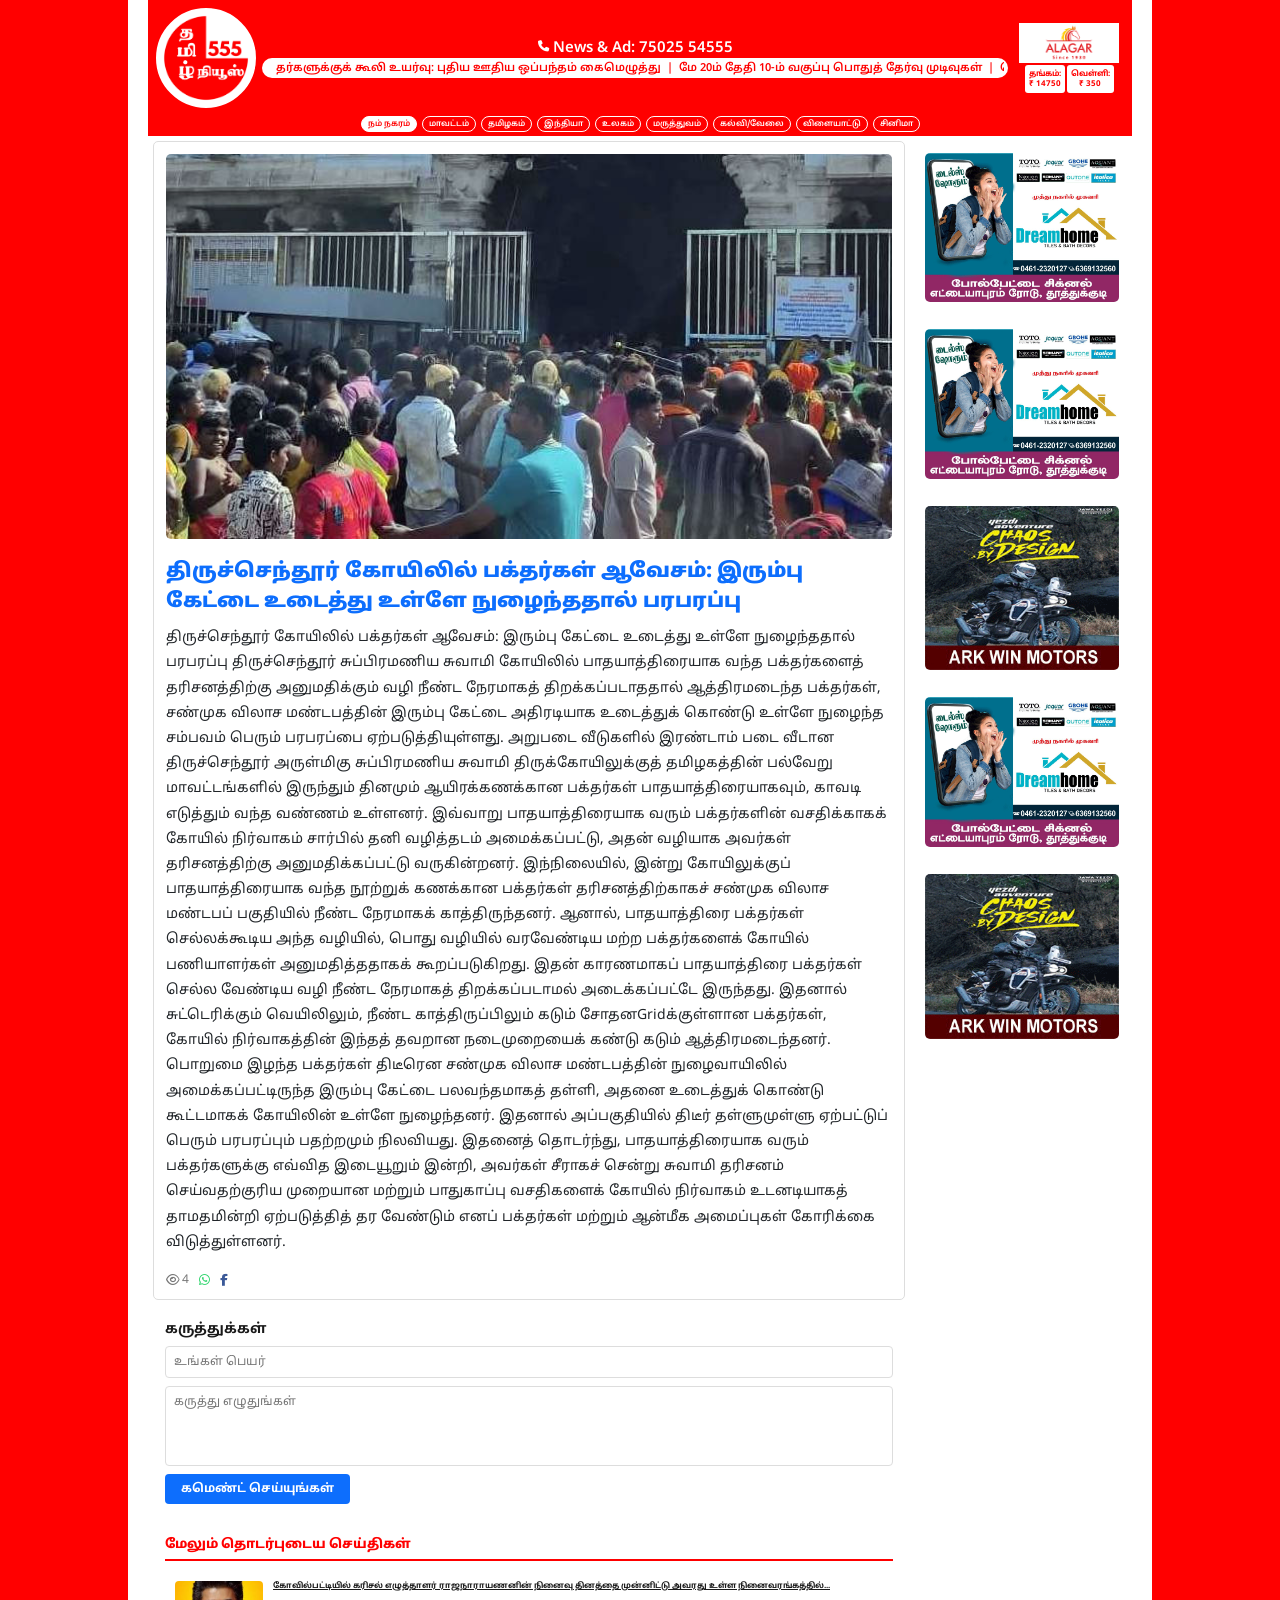
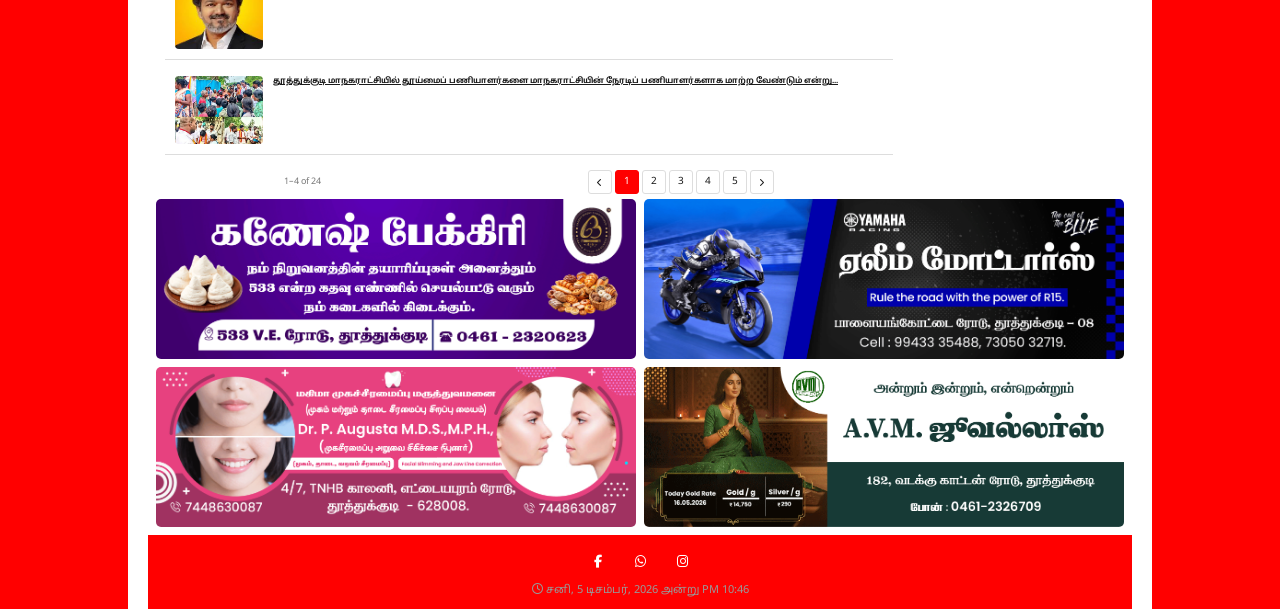
==== news-detail.html @ 2be24624 "New Page Added" ====
<!DOCTYPE html>
<html lang="ta">
<head>
  <meta charset="UTF-8" />
  <meta name="viewport" content="width=device-width, initial-scale=1.0" />
  <title>தமிழ் 555 நியூஸ்</title>
  <link href="https://fonts.googleapis.com/css2?family=Noto+Sans+Tamil:wght@400;600;700;900&display=swap" rel="stylesheet" />
  <link rel="stylesheet" href="https://cdnjs.cloudflare.com/ajax/libs/font-awesome/6.5.0/css/all.min.css" />
  <link rel="stylesheet" href="./style.css" />
</head>
<body>

<!-- HEADER -->
<header class="header">
  <div class="logo">
    <img class="logo-image" src="./images/555.png" alt="Logo-Image">
  </div>
  <div class="hdr-contact">
    <div>
      <i class="fa-solid fa-phone fa-xs"></i> News &amp; Ad: 75025 54555
    </div>
    <!-- TICKER -->
<div class="ticker-bar">
 
  <div class="ticker-scroll">
    <span class="ticker-track">
    <a href="">தர்களுக்குக் கூலி உயர்வு: புதிய ஊதிய ஒப்பந்தம் கைமெழுத்து</a>
    &nbsp;|&nbsp;
    <a href="">மே 20ம் தேதி 10-ம் வகுப்பு பொதுத் தேர்வு முடிவுகள்</a>
    &nbsp;|&nbsp;
    <a href="">பெட்ரோல், டீசல் விலை உயர்வுக்கு முதலமைச்சர் விஜய் கண்டனம்</a>
    &nbsp;|&nbsp;
    <a href="">அடினோ வைரஸ் பாதிப்பால் 4 வயது சிறுமி உயிரிழப்பு</a>
  </span>
  </div>
</div>
  </div>
  <div class="hdr-price">
    <div class="hdr-price-logo">
      <img src="./images/final-algar-logo-N.png" alt="alagar-logo" class="hdr-logo">
    </div>
   <div class="hdr-rates">
     <div class="hp-pill">தங்கம்: <br>
       ₹ <span id="goldRate">14750</span></div>
     <div class="hp-pill">வெள்ளி: <br>
       ₹ <span id="silverRate">350</span></div>
   </div>
    </div>
  </div>
</header>

<!-- NAVBAR -->
<nav class="navbar">
  <button class="nav-btn active">நம் நகரம்</button>
  <button class="nav-btn">மாவட்டம்</button>
  <button class="nav-btn">தமிழகம்</button>
  <button class="nav-btn">இந்தியா</button>
  <button class="nav-btn">உலகம்</button>
  <button class="nav-btn">மருத்துவம்</button>
  <button class="nav-btn">கல்வி/வேலை</button>
  <button class="nav-btn">விளையாட்டு</button>
  <button class="nav-btn">சினிமா</button>
</nav>

<!-- BODY: News + Right Ads side by side -->
<div class="body-wrap">

  <div class="news-col">

  <div class="news-col">

  <!-- News Title -->
  <div class="detail-card">
      <img src="./images/main-image.jpg" alt="" class="detail-img" />
    <h1 class="detail-title">திருச்செந்தூர் கோயிலில் பக்தர்கள் ஆவேசம்: இரும்பு கேட்டை உடைத்து உள்ளே நுழைந்ததால் பரபரப்பு</h1>
    <!-- Featured Image -->

    <!-- Body Text -->
    <div class="detail-body">
      <p>திருச்செந்தூர் கோயிலில் பக்தர்கள் ஆவேசம்: இரும்பு கேட்டை உடைத்து உள்ளே நுழைந்ததால் பரபரப்பு

திருச்செந்தூர் சுப்பிரமணிய சுவாமி கோயிலில் பாதயாத்திரையாக வந்த பக்தர்களைத் தரிசனத்திற்கு அனுமதிக்கும் வழி நீண்ட நேரமாகத் திறக்கப்படாததால் ஆத்திரமடைந்த பக்தர்கள், சண்முக விலாச மண்டபத்தின் இரும்பு கேட்டை அதிரடியாக உடைத்துக் கொண்டு உள்ளே நுழைந்த சம்பவம் பெரும் பரபரப்பை ஏற்படுத்தியுள்ளது.

அறுபடை வீடுகளில் இரண்டாம் படை வீடான திருச்செந்தூர் அருள்மிகு சுப்பிரமணிய சுவாமி திருக்கோயிலுக்குத் தமிழகத்தின் பல்வேறு மாவட்டங்களில் இருந்தும் தினமும் ஆயிரக்கணக்கான பக்தர்கள் பாதயாத்திரையாகவும், காவடி எடுத்தும் வந்த வண்ணம் உள்ளனர்.

இவ்வாறு பாதயாத்திரையாக வரும் பக்தர்களின் வசதிக்காகக் கோயில் நிர்வாகம் சார்பில் தனி வழித்தடம் அமைக்கப்பட்டு, அதன் வழியாக அவர்கள் தரிசனத்திற்கு அனுமதிக்கப்பட்டு வருகின்றனர்.

இந்நிலையில், இன்று கோயிலுக்குப் பாதயாத்திரையாக வந்த நூற்றுக் கணக்கான பக்தர்கள் தரிசனத்திற்காகச் சண்முக விலாச மண்டபப் பகுதியில் நீண்ட நேரமாகக் காத்திருந்தனர்.

ஆனால், பாதயாத்திரை பக்தர்கள் செல்லக்கூடிய அந்த வழியில், பொது வழியில் வரவேண்டிய மற்ற பக்தர்களைக் கோயில் பணியாளர்கள் அனுமதித்ததாகக் கூறப்படுகிறது.

இதன் காரணமாகப் பாதயாத்திரை பக்தர்கள் செல்ல வேண்டிய வழி நீண்ட நேரமாகத் திறக்கப்படாமல் அடைக்கப்பட்டே இருந்தது.

இதனால் சுட்டெரிக்கும் வெயிலிலும், நீண்ட காத்திருப்பிலும் கடும் சோதனGridக்குள்ளான பக்தர்கள், கோயில் நிர்வாகத்தின் இந்தத் தவறான நடைமுறையைக் கண்டு கடும் ஆத்திரமடைந்தனர்.

பொறுமை இழந்த பக்தர்கள் திடீரென சண்முக விலாச மண்டபத்தின் நுழைவாயிலில் அமைக்கப்பட்டிருந்த இரும்பு கேட்டை பலவந்தமாகத் தள்ளி, அதனை உடைத்துக் கொண்டு கூட்டமாகக் கோயிலின் உள்ளே நுழைந்தனர்.

இதனால் அப்பகுதியில் திடீர் தள்ளுமுள்ளு ஏற்பட்டுப் பெரும் பரபரப்பும் பதற்றமும் நிலவியது.

இதனைத் தொடர்ந்து, பாதயாத்திரையாக வரும் பக்தர்களுக்கு எவ்வித இடையூறும் இன்றி, அவர்கள் சீராகச் சென்று சுவாமி தரிசனம் செய்வதற்குரிய முறையான மற்றும் பாதுகாப்பு வசதிகளைக் கோயில் நிர்வாகம் உடனடியாகத் தாமதமின்றி ஏற்படுத்தித் தர வேண்டும் எனப் பக்தர்கள் மற்றும் ஆன்மீக அமைப்புகள் கோரிக்கை விடுத்துள்ளனர்.</p>
    </div>

    <!-- Share / Stats -->
    <div class="detail-stats">
      <span class="stat"><i class="fa-regular fa-eye"></i> 4</span>
      <span class="stat whatsapp"><i class="fa-brands fa-whatsapp"></i></span>
      <span class="stat facebook"><i class="fa-brands fa-facebook-f"></i></span>
    </div>
  </div>

  <!-- Comment Box -->
  <div class="comment-box">
    <h3 class="comment-title">கருத்துக்கள்</h3>
    <input type="text" placeholder="உங்கள் பெயர்" class="comment-input" />
    <textarea placeholder="கருத்து எழுதுங்கள்" class="comment-textarea"></textarea>
    <button class="comment-btn">கமெண்ட் செய்யுங்கள்</button>
  </div>

  <!-- Related News -->
  <div class="related-section">
    <h3 class="related-title">மேலும் தொடர்புடைய செய்திகள்</h3>

    <div class="news-card">
      <div class="thumb"><img src="./images/thumbnail1.jpg" alt=""></div>
      <div class="card-body">
        <div class="card-title2"><a href="news-detail.html">
                    கோவில்பட்டியில் கரிசல் எழுத்தாளர் ராஜநாராயணனின் நினைவு தினத்தை முன்னிட்டு அவரது உள்ள நினைவரங்கத்தில்...
                  </a></div>
      </div>
    </div>

    <div class="news-card">
      <div class="thumb"><img src="./images/thumbnail2.jpg" alt=""></div>
      <div class="card-body">
        <div class="card-title2"><a href="news-detail.html">
                    தூத்துக்குடி மாநகராட்சியில் தூய்மைப் பணியாளர்களை மாநகராட்சியின் நேரடிப் பணியாளர்களாக மாற்ற வேண்டும் என்று...
                  </a></div>
      </div>
    </div>

  </div>

</div><!-- /news-col -->

    <div class="pagination">
      <div class="pg-info">1–4 of 24</div>
      <div class="pg-btns">
        <button class="pg-btn"><i class="fa-solid fa-chevron-left" style="font-size:8px;"></i></button>
        <button class="pg-btn active">1</button>
        <button class="pg-btn">2</button>
        <button class="pg-btn">3</button>
        <button class="pg-btn">4</button>
        <button class="pg-btn">5</button>
        <button class="pg-btn"><i class="fa-solid fa-chevron-right" style="font-size:8px;"></i></button>
      </div>
    </div>

  </div><!-- /news-col -->

  <!-- RIGHT ADS — vertical leg of the L -->
  <div class="ad-col">

    <div class="ad-card">
      <img src="./images/ad1.gif" alt="">
    </div>

    <div class="ad-card">
      <img src="./images/ad1.gif" alt="">
    </div>

    <div class="ad-card">
      <img src="./images/ad3.gif" alt="">
    </div>

    <div class="ad-card">
        <img src="./images/ad1.gif" alt="">
    </div>

    <div class="ad-card">
      <img src="./images/ad3.gif" alt="">
    </div>

  </div><!-- /ad-col -->

</div><!-- /body-wrap -->

<!-- BOTTOM ADS — horizontal leg of the L -->
<div class="bottom-ads">
  <div class="bot-ad">
    <img src="./images/ad4.gif" alt="">
  </div>
  <div class="bot-ad">
    <img src="./images/ad5.gif" alt="">
  </div>
  <div class="bot-ad">
    <img src="./images/ad6.gif" alt="">
  </div>
  <div class="bot-ad">
    <img src="./images/ad7.gif" alt="">
  </div>
</div>

<!-- FOOTER -->
<footer class="footer">
  <div class="footer-socials">
    <div class="soc-btn"><i class="fa-brands fa-facebook-f"></i></div>
    <div class="soc-btn"><i class="fa-brands fa-whatsapp"></i></div>
    <div class="soc-btn"><i class="fa-brands fa-instagram"></i></div>
  </div>
  <div class="footer-time"><i class="fa-regular fa-clock"></i> சனி 16 மே 2026 — 12:33 PM</div>
</footer>

<script src="./script.js"></script>
</body>
</html>
---- style.css ----
:root {
      --red:       red;
      --red-dark:  #a30000;
      --red-light: #e60000;
      --white:     #ffffff;
      --text:      #1a1a1a;
      --muted:     #777;
      --border:    #ddd;
      --gold:      #f5c518;
      --ad-w:      38%;
    }

    *, *::before, *::after { box-sizing: border-box; margin: 0; padding: 0; }
    body {
      font-family: 'Noto Sans Tamil', sans-serif;
      background: var(--red);
      color: var(--text);
    }
       
    a { text-decoration: none; color: inherit; }


    /* ── HEADER single row ── */
    .header {
      background: var(--red);
      display: flex;
      align-items: center;
      gap: 6px;
      padding:8px 8px 4px 8px;
      min-height: 54px;
    }
    .logo {
      flex-shrink: 0;
      width: 46px; height: 46px;
      border-radius: 50%;
      border: 10px solid var(--white) ;
      background: var(--white);
      display: flex; flex-direction: column;
      align-items: center; justify-content: center;
      color: var(--white); text-align: center; line-height: 1.1;
    }

    .logo-image {
      width: 35px; height: 35px;
    }

    .hdr-contact {
      flex: 1;
      color: var(--white);
      font-size: clamp(12px, 13px, 16px);
      font-weight: 600;
      text-align: center;
      white-space: nowrap;
      overflow: hidden;
      text-overflow: ellipsis;
    }
    .hdr-price {
      flex-shrink: 0;
      border-radius: 5px;
      padding: 3px 5px;
      text-align: center;
      display: flex; align-items: center; justify-content: center;
      flex-direction: column;
      gap: 2px;
      
    }
    .hdr-price-logo{
      height: 40px;
      width: 100px;
      background: var(--white);
      

    }
    .hdr-rates{
      display: flex;
      align-items: end;
      gap: 2px;
    }

    .hdr-logo{
      object-fit: cover;
      max-width: 100%;
      max-height: 100%;
    }
 
    .hdr-price .hp-pill  {
      background: var(--white); color: var(--red);
      font-size: clamp(6px,1.7vw,8px); font-weight: 700;
      padding:4px; border-radius: 3px; white-space: nowrap; flex:1;
    }

    /* ── TICKER ── */
    .ticker-bar {
      display: flex; align-items: center;
      background: var(--white);
      height: 20px; overflow: hidden;
      border-radius: 10px;
      padding:2px 4px;
    }
   
    .ticker-scroll { overflow: hidden; flex: 1; }
    .ticker-track {
      display: inline-block; white-space: nowrap;
      animation: scrollticker 30s linear infinite;
      font-size: 11px; font-weight: 600; color: var(--red); padding: 0 10px;
    }

    .ticker-track a {
  color: var(--red);
  text-decoration: none;
  font-weight: 600;
}

    @keyframes scrollticker {
      from { transform: translateX(100vw); }
      to   { transform: translateX(-100%); }
    }
    @keyframes pulse { 0%,100%{opacity:1} 50%{opacity:.2} }

    /* ── NAVBAR horizontal scroll ── */
    .navbar {
      background: var(--red);
      padding: 4px 8px;
      display: flex; gap: 5px;
      flex-wrap: wrap;
      justify-content: center;
      align-items: center;
    }
    .navbar::-webkit-scrollbar { display: none; }
    .nav-btn {
      flex-shrink: 0;
      background: transparent;
      border: 1.5px solid var(--white);
      color: var(--white);
      padding: 2px 6px; border-radius: 20px;
      font-family: 'Noto Sans Tamil', sans-serif;
      font-size: clamp(6px, 8px, 12px);
      font-weight: 600;
      cursor: pointer; white-space: nowrap;
      transition: background .2s, color .2s;
    }
    .nav-btn.active, .nav-btn:active { background: var(--white); color: var(--red); }

    /* ── BODY WRAP: news left, ads right ── */
    .body-wrap {
      display: flex; gap: 12px;
      padding: 5px; background: var(--white);
      align-items: flex-start;
    }

    /* ── NEWS COLUMN ~62% ── */
    .news-col { flex: 1; min-width: 0; display: flex; flex-direction: column; gap: 3px; }

    .news-card {
      background: var(--white); border-bottom: 1px solid var(--border);
      display: flex; gap: 7px; padding: 3px;
      transition: box-shadow .2s;
    }
    .news-card:active { box-shadow: 0 3px 8px rgba(0,0,0,.15); }

    .thumb {
      flex-shrink: 0;
      width: 68px; height: 54px;
      border-radius: 4px; background: #ececec;
      display: flex; align-items: center; justify-content: center;
      font-size: 18px; color: #bbb; overflow: hidden;
    }
    .thumb img { width:100%; height:100%; object-fit:cover; }

    .card-body { flex: 1; min-width: 0; }
    .card-title , .card-title2{
      font-size: clamp(6px, 8px, 13px);
      font-weight: 700; line-height: 1.4; color: var(--text);
      margin-bottom: 2px;
      /* display: -webkit-box; -webkit-line-clamp: 3; -webkit-box-orient: vertical; overflow: hidden; */
    }
    .card-title a:hover { color: var(--red); }
    .card-title2 a:hover { color: var(--red); }
    .card-title2{text-decoration: underline;}
    .card-meta { font-size: 7px; color: var(--muted); margin-bottom: 3px; }
    .card-excerpt {
      font-size: 8px; color: #555; line-height: 1.2;
      display: -webkit-box; -webkit-line-clamp: 3; -webkit-box-orient: vertical; overflow: hidden;
    }
    .read-more { color: var(--red); font-weight: 700; font-size: 8px; }
    .card-stats { display: flex; gap: 8px; margin-top: 4px; }
    .stat { font-size: 12px; color: var(--muted); display: flex; align-items: center; gap: 2px; }
    .whatsapp{color: #25D366;}
    .facebook{color: #3b5998;}

    /* ── PAGINATION ── */
    .pagination {
      background: var(--white);
      border-radius: 5px;
      /* padding: 7px; */
      display: flex; align-items: center;
      justify-content: space-around; gap: 4px; flex-wrap: wrap;
    }
    .pg-info { font-size: 9px; color: var(--muted); }
    .pg-btns { display: flex; gap: 3px; flex-wrap: wrap; }
    .pg-btn {
      width: 24px; height: 24px; border-radius: 3px;
      border: 1px solid var(--border); background: var(--white);
      color: var(--text); font-size: 10px; cursor: pointer;
      display: flex; align-items: center; justify-content: center;
      font-family: 'Noto Sans Tamil', sans-serif;
      transition: background .2s;
    }
    .pg-btn.active { background: var(--red); color: var(--white); border-color: var(--red); }
    .pg-btn:hover:not(.active) { background: #f0f0f0; }

    /* ── RIGHT ADS COLUMN (~38% on mobile) ── */
    .ad-col {
      width: var(--ad-w);
      flex-shrink: 0;
      display: flex; flex-direction: column; gap: 3px;
    }
    .ad-card {
      border-radius: 5px; overflow: hidden;
      padding: 8px 5px;
      display: flex; flex-direction: column;
      align-items: center; justify-content: center;
      text-align: center; gap: 2px;
      min-height: 90px; color: var(--white);
    }
    

    .ac-badge {
      background: var(--gold); color: #333;
      font-size: 7px; font-weight: 800;
      padding: 2px 5px; border-radius: 8px; margin-bottom: 1px;
    }
    .ac-brand { font-size: clamp(10px,2.8vw,13px); font-weight: 900; line-height: 1.2; }
    .ac-tag   { font-size: clamp(7px,1.9vw,9px); opacity: .85; line-height: 1.3; }
    .ac-phone { font-size: clamp(7px,1.8vw,9px); font-weight: 700; margin-top: 2px; }

    /* ── BOTTOM ADS (horizontal leg of L) ── */
    .bottom-ads {
      background: var(--white);
      padding: 0 5px 5px;
      display: grid;
      grid-template-columns: 1fr 1fr;
      gap: 5px;
    }

    

    /* ── FOOTER ── */
    .footer { background: var(--red); color: var(--white); text-align: center; padding: 12px; }
    .footer-socials { display: flex; justify-content: center; gap: 12px; margin-bottom: 6px; }
    .soc-btn {
      width: 30px; height: 30px; border-radius: 50%;
      background: var(--red); display: flex; align-items: center; justify-content: center;
      font-size: 13px; color: var(--white); cursor: pointer;
      transition: background .2s;
    }
    .soc-btn:hover { background: var(--red-light); }
    .footer-time { font-size: 11px; color: #999; }

    .ad-card,
.bot-ad {
  padding: 0;
  min-height: 0;
  overflow: hidden;
  background: transparent;
}

.ad-card img,
.bot-ad img {
  width: 100%;
  height: auto;
  display: block;
  border-radius: 5px;
}


/* Detail page */
.detail-card {
  background: var(--white);
  border-radius: 5px;
  padding: 12px;
  margin-bottom: 6px;
  border: 1.5px solid var(--border);
}

.detail-title {
  font-size: clamp(14px, 3.5vw, 20px);
  font-weight: 900;
  line-height: 1.5;
  margin-bottom: 8px;
  color: #0d6efd;
}

.detail-meta {
  font-size: 11px;
  color: var(--muted);
  margin-bottom: 10px;
}

.detail-img {
  width: 100%;
  height: auto;
  border-radius: 5px;
  margin-bottom: 12px;
}

.detail-body p {
  font-size: clamp(12px, 2.5vw, 14px);
  line-height: 1.8;
  color: #212529;
  margin-bottom: 10px;
}

.detail-stats {
  display: flex;
  gap: 10px;
  margin-top: 10px;
  padding-top: 8px;
}

/* Comment box */
.comment-box {
  background: var(--white);
  border-radius: 5px;
  padding: 12px;
  margin-bottom: 6px;
  display: flex;
  flex-direction: column;
  gap: 8px;
}

.comment-title {
  font-size: 14px;
  font-weight: 700;
  color: var(--text);
}

.comment-input,
.comment-textarea {
  width: 100%;
  border: 1px solid var(--border);
  border-radius: 4px;
  padding: 8px;
  font-family: 'Noto Sans Tamil', sans-serif;
  font-size: 12px;
  outline: none;
}

.comment-textarea { height: 80px; resize: none; }

.comment-input:focus,
.comment-textarea:focus { border-color: var(--red); }

.comment-btn {
  background: #0d6efd;
  color: var(--white);
  border: none;
  border-radius: 4px;
  padding: 8px 16px;
  font-family: 'Noto Sans Tamil', sans-serif;
  font-size: 12px;
  font-weight: 700;
  cursor: pointer;
  align-self: flex-start;
}

.comment-btn:hover { background: var(--red-dark); }

/* Related section */
.related-section {
  background: var(--white);
  border-radius: 5px;
  padding: 12px;
  display: flex;
  flex-direction: column;
  gap: 6px;
}

.related-title {
  font-size: 13px;
  font-weight: 800;
  color: var(--red);
  margin-bottom: 4px;
  padding-bottom: 6px;
  border-bottom: 2px solid var(--red);
}


    /* ── DESKTOP (≥640px) ── */
    @media (min-width: 640px) {
      :root { --ad-w: 210px; }
      .logo { width: 100px; height: 100px; }
      .logo-image {width: 90px; height: 90px;}
      .hdr-contact { font-size: 15px; }
      .news-card { gap: 10px; padding: 10px; }
      .thumb { width: 88px; height: 68px; font-size: 22px; }
      .card-title { font-size: 14px; }
      .card-meta  { font-size: 11px; }
      .card-excerpt { font-size: 12px; }
      .ad-card { min-height: 140px; padding: 12px 8px; }
      .ac-brand { font-size: 15px; } .ac-tag { font-size: 11px; } .ac-phone { font-size: 10px; }
      .bottom-ads { padding: 0 8px 8px; gap: 8px; }
      .bot-ad { min-height: 95px; }
      .ba-name { font-size: 15px; } .ba-phone { font-size: 11px; }
      .ticker-bar{margin: 0 auto;}

      
    }

 @media (min-width: 1024px) {
  body {
    max-width: 1024px;
    margin: 0 auto;
    border-left: 20px solid var(--white);
    border-right: 20px solid var(--white);

  }
}
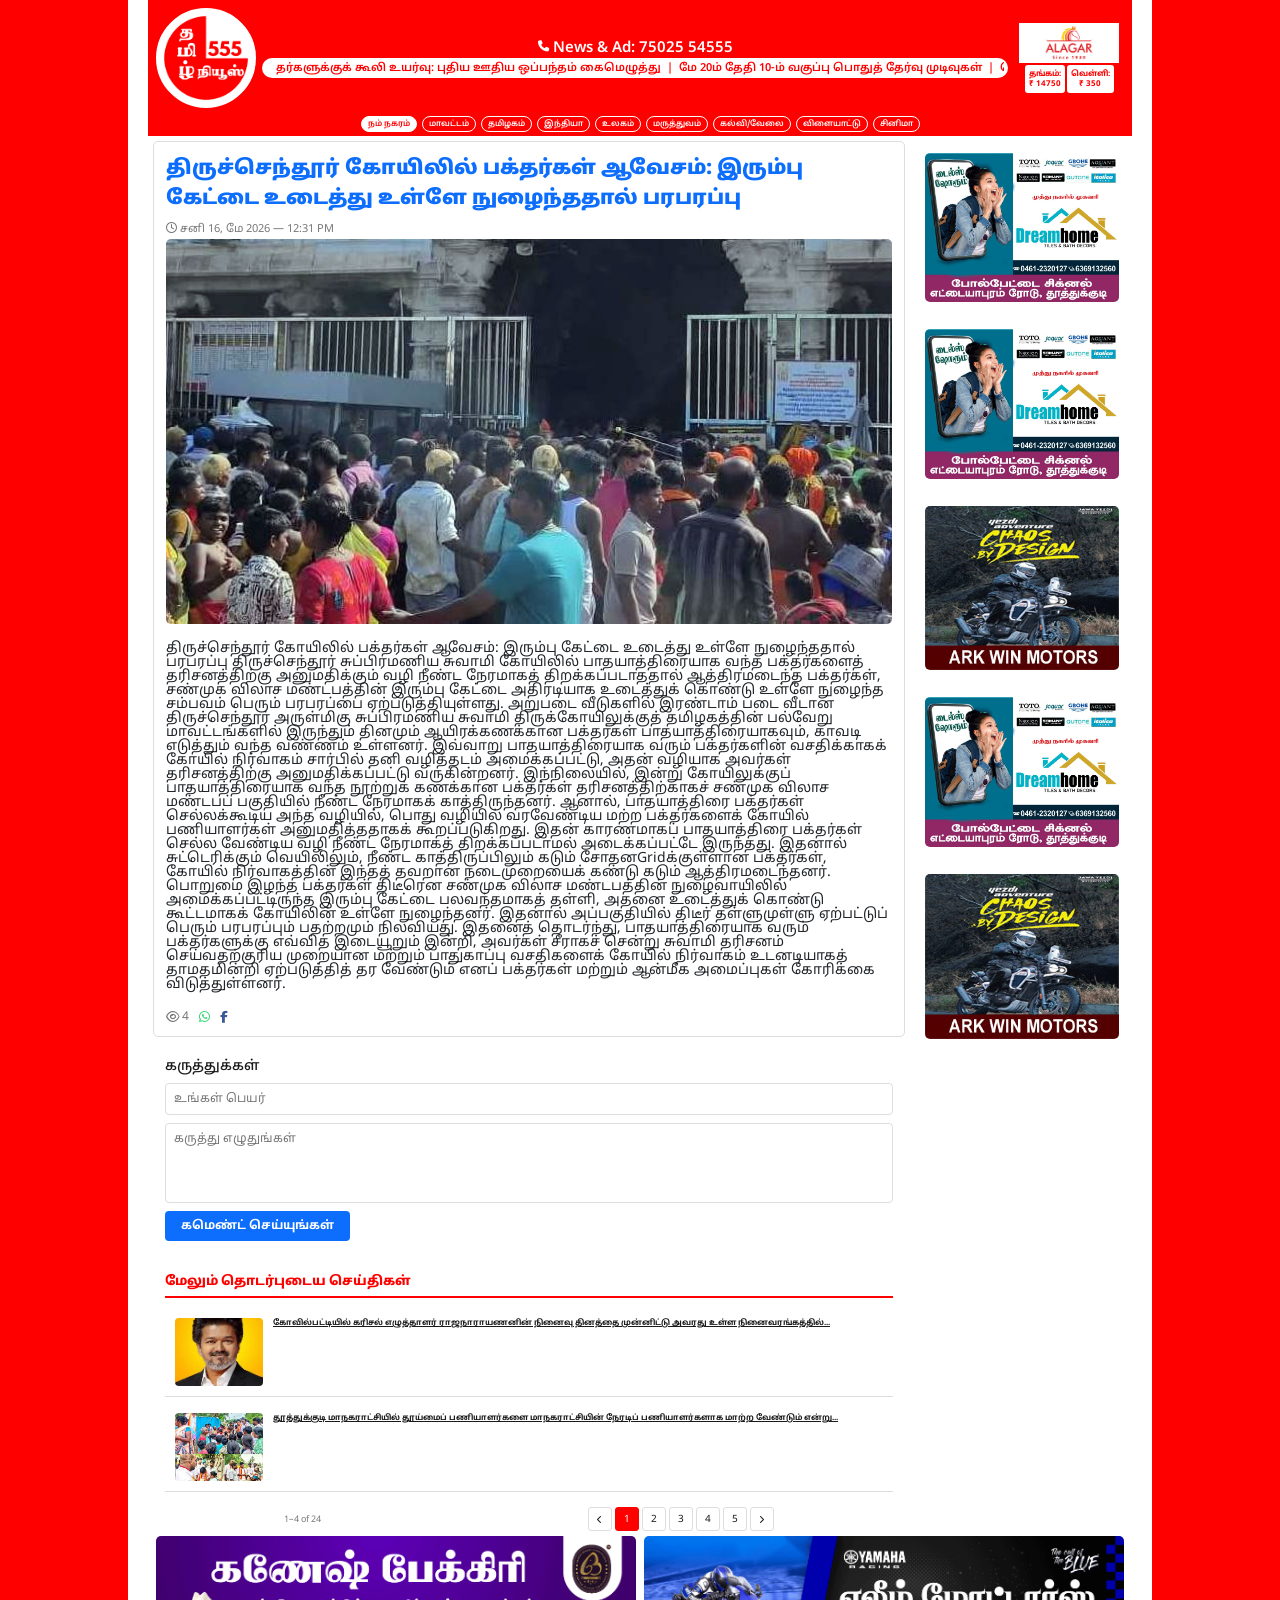
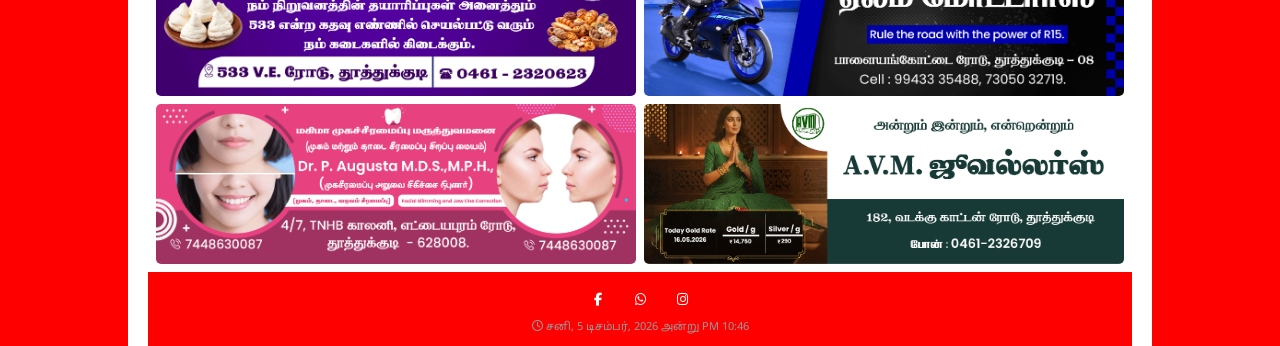
==== commit 642d118e: "News Detail updated" ====
--- a/news-detail.html
+++ b/news-detail.html
@@ -71,8 +71,9 @@
 
   <!-- News Title -->
   <div class="detail-card">
+      <h1 class="detail-title">திருச்செந்தூர் கோயிலில் பக்தர்கள் ஆவேசம்: இரும்பு கேட்டை உடைத்து உள்ளே நுழைந்ததால் பரபரப்பு</h1>
+      <div class="card-meta"><i class="fa-regular fa-clock"></i> சனி 16, மே 2026 — 12:31 PM</div>
       <img src="./images/main-image.jpg" alt="" class="detail-img" />
-    <h1 class="detail-title">திருச்செந்தூர் கோயிலில் பக்தர்கள் ஆவேசம்: இரும்பு கேட்டை உடைத்து உள்ளே நுழைந்ததால் பரபரப்பு</h1>
     <!-- Featured Image -->
 
     <!-- Body Text -->
--- a/style.css
+++ b/style.css
@@ -306,8 +306,8 @@
 }
 
 .detail-body p {
-  font-size: clamp(12px, 2.5vw, 14px);
-  line-height: 1.8;
+  font-size: clamp(10px, 2.5vw, 14px);
+  line-height: 14px;
   color: #212529;
   margin-bottom: 10px;
 }
@@ -332,7 +332,7 @@
 
 .comment-title {
   font-size: 14px;
-  font-weight: 700;
+  font-weight: 500;
   color: var(--text);
 }
 
@@ -417,4 +417,4 @@
 
   }
 }
-  +  
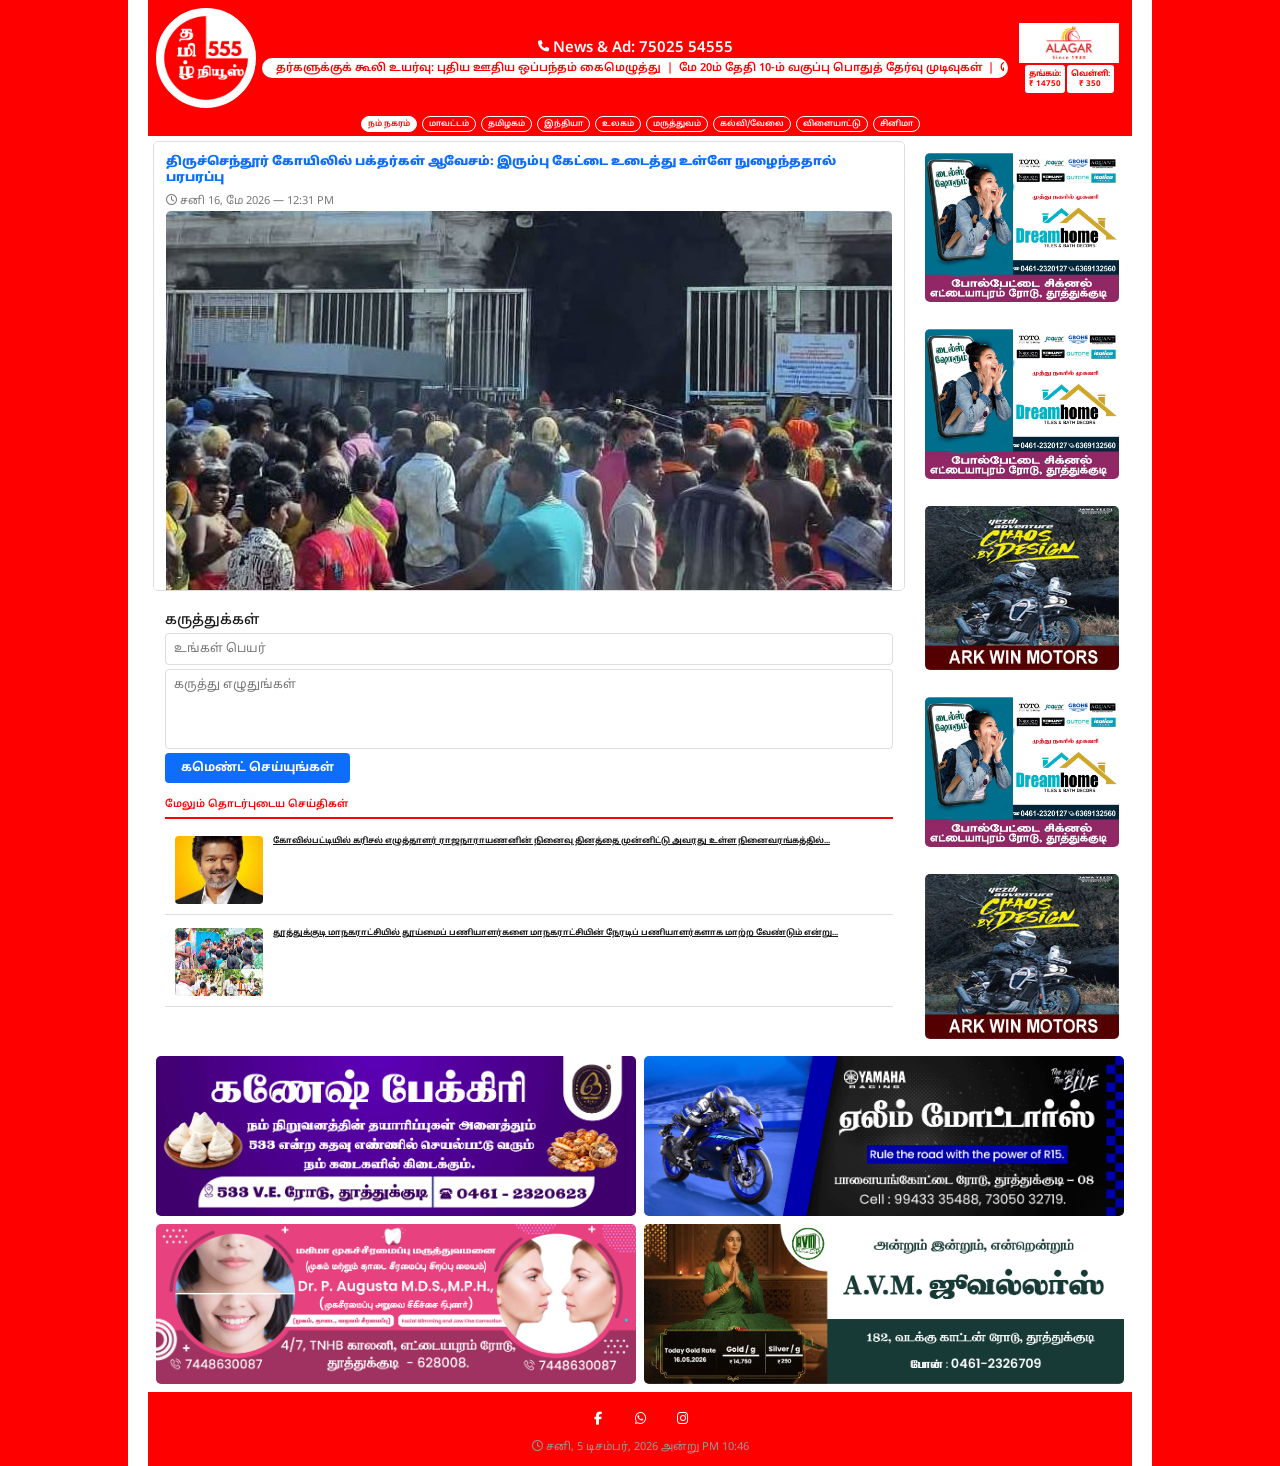
==== commit ddbfd505: "page updated" ====
--- a/news-detail.html
+++ b/news-detail.html
@@ -94,12 +94,7 @@
 
 இதனால் சுட்டெரிக்கும் வெயிலிலும், நீண்ட காத்திருப்பிலும் கடும் சோதனGridக்குள்ளான பக்தர்கள், கோயில் நிர்வாகத்தின் இந்தத் தவறான நடைமுறையைக் கண்டு கடும் ஆத்திரமடைந்தனர்.
 
-பொறுமை இழந்த பக்தர்கள் திடீரென சண்முக விலாச மண்டபத்தின் நுழைவாயிலில் அமைக்கப்பட்டிருந்த இரும்பு கேட்டை பலவந்தமாகத் தள்ளி, அதனை உடைத்துக் கொண்டு கூட்டமாகக் கோயிலின் உள்ளே நுழைந்தனர்.
-
-இதனால் அப்பகுதியில் திடீர் தள்ளுமுள்ளு ஏற்பட்டுப் பெரும் பரபரப்பும் பதற்றமும் நிலவியது.
-
-இதனைத் தொடர்ந்து, பாதயாத்திரையாக வரும் பக்தர்களுக்கு எவ்வித இடையூறும் இன்றி, அவர்கள் சீராகச் சென்று சுவாமி தரிசனம் செய்வதற்குரிய முறையான மற்றும் பாதுகாப்பு வசதிகளைக் கோயில் நிர்வாகம் உடனடியாகத் தாமதமின்றி ஏற்படுத்தித் தர வேண்டும் எனப் பக்தர்கள் மற்றும் ஆன்மீக அமைப்புகள் கோரிக்கை விடுத்துள்ளனர்.</p>
-    </div>
+</div>
 
     <!-- Share / Stats -->
     <div class="detail-stats">
@@ -142,19 +137,6 @@
   </div>
 
 </div><!-- /news-col -->
-
-    <div class="pagination">
-      <div class="pg-info">1–4 of 24</div>
-      <div class="pg-btns">
-        <button class="pg-btn"><i class="fa-solid fa-chevron-left" style="font-size:8px;"></i></button>
-        <button class="pg-btn active">1</button>
-        <button class="pg-btn">2</button>
-        <button class="pg-btn">3</button>
-        <button class="pg-btn">4</button>
-        <button class="pg-btn">5</button>
-        <button class="pg-btn"><i class="fa-solid fa-chevron-right" style="font-size:8px;"></i></button>
-      </div>
-    </div>
 
   </div><!-- /news-col -->
 
--- a/style.css
+++ b/style.css
@@ -282,12 +282,15 @@
   padding: 12px;
   margin-bottom: 6px;
   border: 1.5px solid var(--border);
+  overflow: auto;
+  height: 450px;
+  scrollbar-width: thin;
 }
 
 .detail-title {
-  font-size: clamp(14px, 3.5vw, 20px);
+  font-size: clamp(10px, 12px, 20px);
   font-weight: 900;
-  line-height: 1.5;
+  line-height: 16px;
   margin-bottom: 8px;
   color: #0d6efd;
 }
@@ -324,10 +327,9 @@
   background: var(--white);
   border-radius: 5px;
   padding: 12px;
-  margin-bottom: 6px;
   display: flex;
   flex-direction: column;
-  gap: 8px;
+  gap: 4px;
 }
 
 .comment-title {
@@ -371,15 +373,15 @@
 .related-section {
   background: var(--white);
   border-radius: 5px;
-  padding: 12px;
+  padding:0px 12px;
   display: flex;
   flex-direction: column;
-  gap: 6px;
+  gap: 3px;
 }
 
 .related-title {
-  font-size: 13px;
-  font-weight: 800;
+  font-size: 10px;
+  font-weight: 600;
   color: var(--red);
   margin-bottom: 4px;
   padding-bottom: 6px;
@@ -404,6 +406,7 @@
       .bot-ad { min-height: 95px; }
       .ba-name { font-size: 15px; } .ba-phone { font-size: 11px; }
       .ticker-bar{margin: 0 auto;}
+      .detail-body p {line-height: 16px;}
 
       
     }
